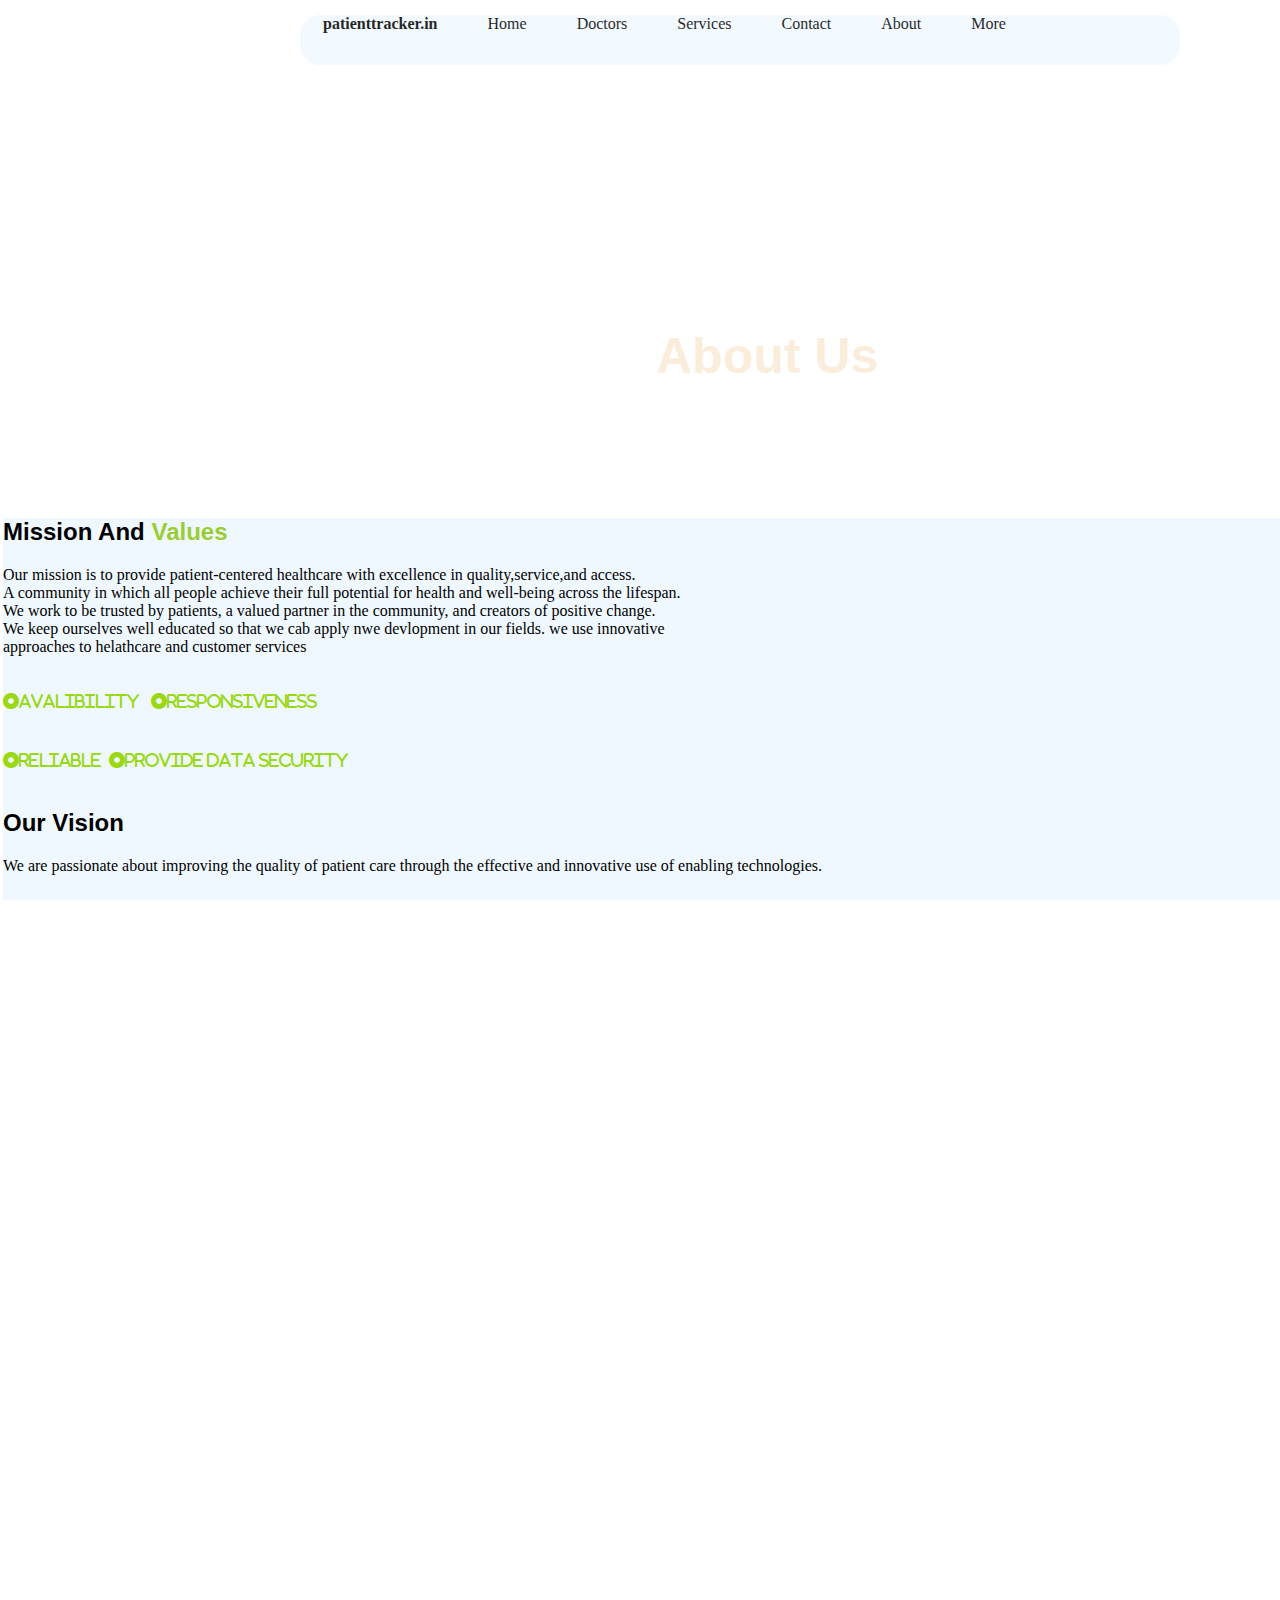
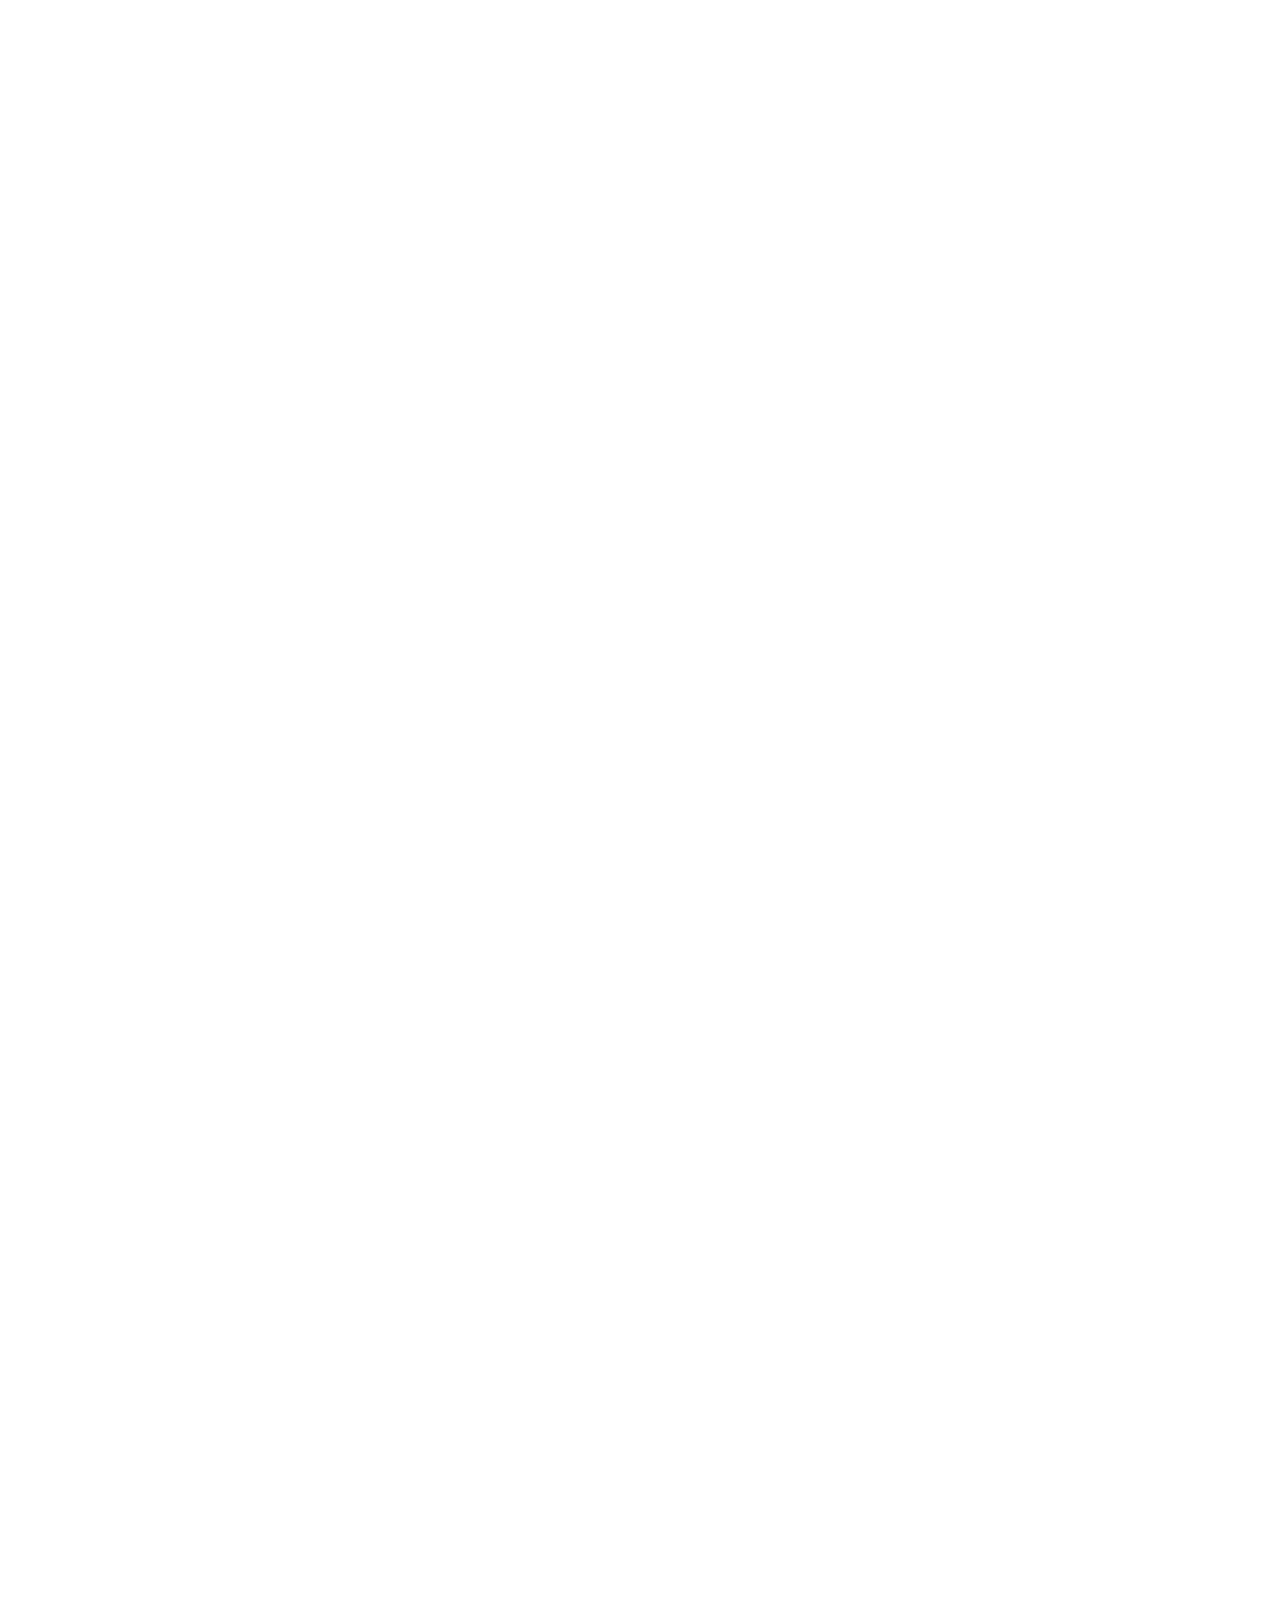
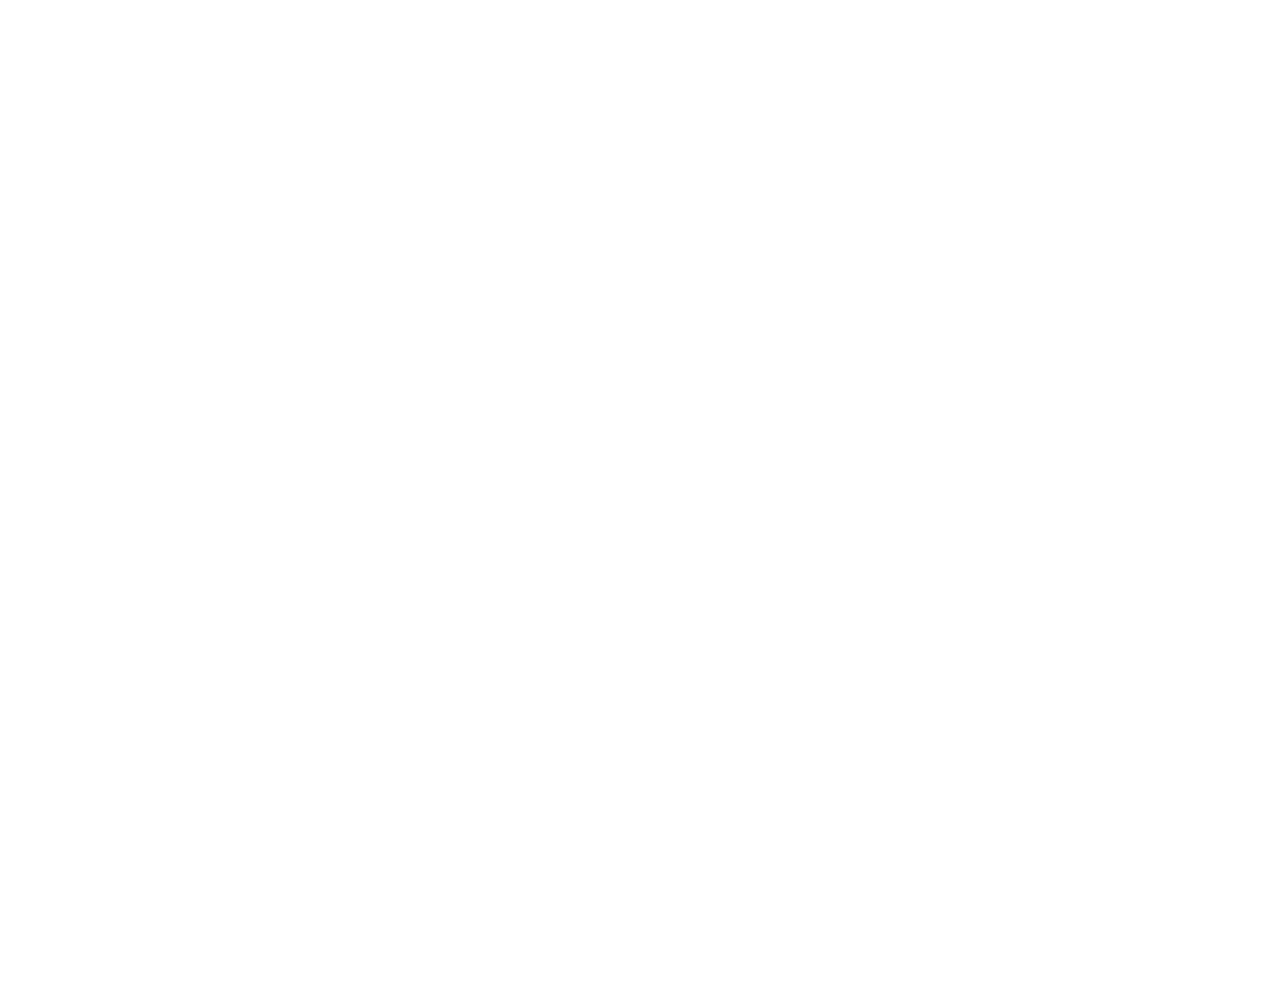
==== index.html @ d88b0c7f "changes" ====
<html>
    <head>
         <link rel="stylesheet" href="https://cdnjs.cloudflare.com/ajax/libs/font-awesome/6.5.1/css/all.min.css">
         <meta name="viewport" content="width=device-width, initial-scale=1.0">
        <title>
            doctor login
        </title>
        <body>
            <header id="head">
        <div id="navbar">
            <a class="link"><b>patienttracker.in</b></a>
           <a class="link">Home</a>
           <a class="link">Doctors</a>
           <a class="link">Services</a>
           <a class="link">Contact</a>
           <a class="link">About</a>
           <a class="link">More</a>
          </div>
        <h1 id="about">About Us</h1>
    </header>
    <section id="sec2">
        <div id="mission">
         <h2 id="sec2hed">Mission And <b style="color: yellowgreen;">Values</b></h2>
         <p class="dec1">Our mission is to provide patient-centered healthcare with excellence in quality,service,and access.<br> A community in which all people achieve their full potential for health and well-being across the lifespan.<br>We work to be trusted by patients, a valued partner in the community, and creators of positive change.
      <br>We keep ourselves well educated so that we cab apply nwe devlopment in our fields. we use innovative<br> approaches to helathcare and customer services</p>
      <h4 class="fa-solid fa-circle-dot" style="color: #99d813;">Avalibility &#160</h4>
      <h4 class="fa-solid fa-circle-dot" style="color: #99d813;">Responsiveness</h4><br>
      <h4 class="fa-solid fa-circle-dot" style="color: #99d813;">Reliable&#160</h4>
      <h4 class="fa-solid fa-circle-dot" style="color: #99d813;">Provide data security</h4>
      <h2 style="font-family: 'Lucida Sans', 'Lucida Sans Regular', 'Lucida Grande', 'Lucida Sans Unicode', Geneva, Verdana, sans-serif;">Our Vision</h2>
     <p class="dec1" >We are passionate about improving the quality of patient care through the effective and innovative use of enabling technologies.</p> 
    <br><button id="button1" onclick="learn()"> Learn more</button>
        </div></section>
        <section id="sec4">
                <h2 id="sec3hed"> Our Team<b style="color: blue;"> Members</b></h2>
                <p id="team1"> Our organisation have top notch leading members that play crucial role to run this organisation smoothly.<br>
                They all are well qualified and experienced lead. These team lead also contributed in many crucial project across the world. </p>
                <div class="team_dtl"><div class="teamph"><img src="https://media.istockphoto.com/id/1298800629/photo/portrait-of-confident-male-doctor-looking-at-camera.jpg?s=2048x2048&w=is&k=20&c=nSjOQrrbcf6w00lZk7Owo5WfHdMu_WEGuZUh119U4jA=" class="team_ph">
            <p class="Senior"> Senior Consultant </p>
            <p class="profession" style="text-align: center;">Dr. Amit Goel</p>
            <p class="profession">MBBS From AIIMS Delhi</p>
                </div> </div>
                <div class="team_dtl"><div class="teamph"><img src="https://cdn.corporatefinanceinstitute.com/assets/ceo-vs-cfo.jpeg" class="team_ph">
                    
                    <p class="Senior" style="position: relative; left: 150px;"> CEO </p>
                    <p class="profession"style="text-align: center;">Antonie Martin</p>
                    <p class="profession" style="text-align: center;">MBA from stanford</p>
                        </div> </div>
                        <div class="team_dtl"><div class="teamph"><img src="https://media.istockphoto.com/id/1401557224/photo/confident-businesswoman-in-modern-office.jpg?s=612x612&w=0&k=20&c=_r6SmNYFG-x-2OFIjQA8hGu7e7QHBL0m6bR8RgsmMYY=" class="team_ph">
                            <p class="Senior" style="position: relative; left: 120px;">Director </p>
                            <p class="profession" style="text-align: center;">Priscilla</p>
                            <p class="profession" style="text-align: center;">Harvard University</p>
                       </div> </div>
        </section>
<section id="specialities"> <h2 class="spec1">Our Healthcare <b class="spec2">Specialties</b></h2>
    <div class="box"><img src="https://www.shutterstock.com/image-vector/heart-icon-flat-style-isolated-260nw-1085820593.jpg" class="box1">
    <b class="box2">Cardiology</b></div>
    <div class="box"><img src="https://img.freepik.com/premium-vector/lung-human-icon-respiratory-system-healthy-lungs-anatomy-flat-medical-organ-icon_599062-3800.jpg?w=2000" class="box1">
    <b class="box2">Pulmonology</b></div>
    <div class="box"><img src="https://www.shutterstock.com/image-vector/education-brain-icon-260nw-1116185921.jpg" class="box1">
        <b class="box2">Neurology</b></div>
        <div class="box"><img src="https://cdn3.vectorstock.com/i/1000x1000/28/37/fever-high-temperature-icon-covid19-sign-vector-34642837.jpg" class="box1">
            <b class="box2" style="position: relative; left: 30px;">Fever</b></div>
            <div class="box"><img src="https://cdn.pixabay.com/photo/2017/09/28/22/59/cancer-icon-2797418_1280.png" class="box1">
                <b class="box2">Oncology</b></div>
                <div class="box"><img src="https://cdn0.iconfinder.com/data/icons/medical-health-care-blue-series-set-1/64/a-22-1024.png" class="box1">
                    <b class="box2" style="position: relative; left: 15px;">Infection</b></div>
                    <div class="box"><img src="https://cdn3.vectorstock.com/i/1000x1000/94/22/hematology-icon-vector-15299422.jpg" class="box1">
                        <b class="box2">Hematology</b></div>
                        <div class="box"><img src="https://www.clipartkey.com/mpngs/m/130-1303632_pediatric-clinic-icon.png" class="box1">
                            <b class="box2">paediatrician</b></div>
                            <button id="button2">View all specialities</button>
</section>
      <section id="stateart">
          <h3 class="spec1" style="color: black;">State <b class="spec2">- Of- The- Art </b>Technology</h3>
          <div id="box2"></div>
          <div id="box3"></div>
          <img src="https://s3-eu-west-1.amazonaws.com/intercare-web-public/wysiwyg-uploads%2F1580196666465-doctor.jpg" id="photo3">
       
          <div class="div2"><img src="https://png.pngtree.com/png-vector/20190507/ourmid/pngtree-vector-car-icon-png-image_1024782.jpg" class="photo4"><h3 class="fast">Fast and Realiable</h3><strong class="detail">Our website provide quick doctor search 
             and making our website reliable for the users and provide fast accessibility.
          </strong></div>
          <div class="div2"><img src="https://media.istockphoto.com/id/1363270862/vector/24-7-service-24-7-open-concept-with-arrow-icon-support-service-24-hours-a-day-and-7-days-a.jpg?s=612x612&w=0&k=20&c=yzSS66i7iXU1zdVUhsO6bdYKDXcUmGn6c05w-ok-Row=" class="photo4"><h3 class="fast">Healthcare Anywhere Any Time</h3><strong class="detail">Our website provide 24x7 service to
            the users se that they can get benifitted from it.
         </strong></div>
         <div class="div2"><img src="https://png.pngtree.com/png-vector/20190507/ourmid/pngtree-vector-car-icon-png-image_1024782.jpg" class="photo4"><h3 class="fast">Experienced professionals</h3><strong class="detail"> we are providing top class Doctors and staff for our patients.Our Doctors are highly qualified having<br>
             experience of more than 10 years. </strong></div>
             <div class="div2"><img src="https://png.pngtree.com/png-vector/20190507/ourmid/pngtree-vector-car-icon-png-image_1024782.jpg" class="photo4"><h3 class="fast">Easy appointments</h3><strong class="detail">Our website provide ease in scheduling appointment
              user can fix their apponted with their favourable<br> doctors.Rescheduling of appointment can also be done
             </strong></div>
      </section>
      <section id="appoinment">
        <img src="https://i.pinimg.com/736x/1f/09/6b/1f096ba8f982f747b3dbfeb616d9b923.jpg" id="photoapp"> 
        <h3 id="eff">Efficient And Better<br> Care For You.</h3>
        <p id="press">Press this button to get quick appointment from the doctor.</p>
        <div id="app1">
            <table style="position: relative; left: 30px; top: 20px; width: 300px;">
            <tr>
            <th colspan="2" style="text-align: left";><b style="font-family: 'Trebuchet MS', 'Lucida Sans Unicode', 'Lucida Grande', 'Lucida Sans', Arial, sans-serif;">Our timings</b></th></tr>
            <tr><td>Monday</td><td>10:00 AM-6:00 PM</td></tr>
            <tr><td>Tuesday</td><td>10:00 AM-6:00 PM</td></tr>
            <tr><td>Wednesday</td><td>10:00 AM-6:00 PM</td></tr>
            <tr><td>Thursday</td><td>10:00 AM-6:00 PM</td></tr>
            <tr><td>Friday</td><td>10:00 AM-6:00 PM</td></tr>
            <tr><td>Saturday</td><td>10:00 AM-6:00 PM</td></tr>
            <tr><td>Sunday</td><td>Closed</td></tr>
        </table></div>
       <a href="login.html" ><button id="buapp">Book Appointment</button></a>
    </section>
        <section id="streamline">
            <h3 style="color: beige; font-family: 'Lucida Sans', 'Lucida Sans Regular', 'Lucida Grande', 'Lucida Sans Unicode', Geneva, Verdana, sans-serif;position: relative; left: 500px; font-size: 30px;">Streamlined Healthcare 
                <b style="color: #99d813;">Approach</b></h3>
                <div class="block"><div class="num"><b style="font-size: 30px; font-weight: 800;">1</b></div>
                <b style="position: relative;top: 130px; left: 10px;">Choose Medical Specialist</b></div><img src="https://cdn3.vectorstock.com/i/1000x1000/09/82/check-icon-vector-10850982.jpg" class="photo5">
                <div class="block"><div class="num"><b style="font-size: 30px; font-weight: 800;">2</b></div>
                <b style="position: relative;top: 130px; left: 5px;">Choose Consultation Service</b></div><img src="https://cdn3.vectorstock.com/i/1000x1000/09/82/check-icon-vector-10850982.jpg" class="photo5">
                <div class="block"><div class="num"><b style="font-size: 30px; font-weight: 800;">3</b></div>
                <b style="position: relative;top: 130px; left: 20px;"> Make An Appointment</b></div><img src="https://cdn3.vectorstock.com/i/1000x1000/09/82/check-icon-vector-10850982.jpg" class="photo5">
                <div class="block"><div class="num"><b style="font-size: 30px; font-weight: 800;">4</b></div>
                <b style="position: relative;top: 130px; left: 46px;">Get Diagnosed</b></div><img src="https://cdn3.vectorstock.com/i/1000x1000/09/82/check-icon-vector-10850982.jpg" class="photo5">
            </section>
            <section id="Committed"><h3 id="comm_ed">
                Commitment To <b style="color: #99d813;">Patient</b> Care</h3>
            <b  id="aim_our">Our aim is to provide best healthcare to our patient with modern heathcare 
                technologies and give</b><br><b  id="fill-fill">
                 our best best to fullfill
            the commitment that we made with patient.</b>
            <div class="care"><img src="https://thumbs.dreamstime.com/b/female-doctor-14719057.jpg" class="photo6">
            <img src="https://www.cedp-edu.com/wp-content/uploads/2020/10/ott.jpg" class="photo6">
               <img src="http://www.medicalenglish.biz/wp-content/uploads/2016/01/doctor-writing.jpg" class="photo6">
            <img src="https://media.sciencephoto.com/image/f0240824/800wm/F0240824-Medical_Testing.jpg" class="photo6"></div>
            <div class="testimonial"><button id="clk1" onclick="testimonial()">Click me>></button><div id="description"><p id="desc5"><b style="overflow: hidden; position: relative; top: 50px;">I can't say enough about my experience with this application and this staff. Over the years,
                I have gone for laser treatment for cancer cell of stage 1 and have had wonderful result every time with the doctor consulted by this application.
                Consulted Doctors has always been great about explaining proceduresvand has helped manage my exception in terms of results.
                Doctors are meticulous in his work and it shows.I love that Doctors are up to date on latest techniques and technology and is often involved in 
                innovations with the field.
                <p id="desc6"></p>
            </b></p> <img src="https://tse4.mm.bing.net/th?id=OIP.6Vpph9qjtAB358MbxzhpzgHaB-&pid=Api&P=0&h=180" class="photo7"></div><h3 id="pat_test">Patient <b style="color: #99d813;">Testimonial</b></h3>
            <img src="https://magikbox.us/wp-content/uploads/2021/05/US-size-Passport-Man.png" class="photo8"> <b id="samuel2">Samuel<br><b id="Art">Artist</b></b>
        </div><div id="last1">
        <b id="sub2"> Subscribe Newsletter</b>
        <br><br><input type="email" placeholder="Enter your email" id="email"><button id="button5">Subscribe</button></div>
         </section>
         <footer id="last">
              <br><br><h3 id="copy">Copyrights@2023<br>Patienttracker.Pvt.Ltd</h2>
         </footer>
         </body>
        <link rel="stylesheet" href= "doctorlogin.css">
        <script src="doctorlogin.js"></script> 
    </head>
</html>
---- doctorlogin.css ----
html,body{
  width: 100%;
  height: 100%;
  margin: 0px;
  padding: 0px;
  overflow-x: hidden;
}
#head{
    display: static;
    background-image: url("https://png.pngtree.com/background/20231016/original/pngtree-d-composite-image-of-doctor-s-torso-with-stethoscope-in-hand-picture-image_5577359.jpg");
    height: 500px;
    width: 1640px;
    opacity: 0.85;
    margin-bottom: 10px;  
}

/* @media(max-width:460px){
  
  button#button1{
    position: relative;
    top: -20px;
  }
  div#mission{
    width: 1000px;
  }
  header#head{
    width:1900;
  }
  section#stateart{
    position:relative;
    bottom:870;
    width:1900;
  }
  section#appoinment{
    position: relative;
    bottom: 868px;
    width:1900
  }
  div#photo1{
    width:900;
    position:relative;
    left:1000;
    bottom:900px;
    height:880;
  }
  section#streamline{
    position:relative;
    bottom:896;
    width:1900px;
  }
 
  section#Committed{
    position:relative;
    bottom:920;
    width:1900;
  }
  footer#last{
    width:1900;
    height:120px;
  }
  input#email{
    position:relative;
    left:700;
    top:200px;
  }
  button#button1{
    position:relative;
    top:200px;
    left:700px;
  }
 b#sub2{
   position:relative;
   left:100px
 }
} */
#logo{
    height: 40px;
    position: fixed;
    left: 50px;
    border-radius: 30px;
    color: whitesmoke;
}
.link{
    margin-left: 23px;
    padding-right: 23px;
    color: black;
    height: 50px;
    border-radius: 90px;
}
#about{
    color:antiquewhite;
    margin-top: 16%;
    margin-left: 40%;
    font-family: 'Gill Sans', 'Gill Sans MT', Calibri, 'Trebuchet MS', sans-serif;
    font-size: 50px;
}
#navbar{
    background-color:aliceblue;
    border-radius: 20px;
    height:50px ;
    margin-left: 300px;
    margin-right:460px;
    margin-top: 15px;
}
#sec2hed{
    font-family: 'Lucida Sans', 'Lucida Sans Regular', 'Lucida Grande', 'Lucida Sans Unicode', Geneva, Verdana, sans-serif;
}
#button1{
    width: 10vw;
    height: 40px;
    margin-left: 10px;
    padding: 5px 20px 5px 20px;
    border-radius: 40px;
    background-color: white;
    border: 2px solid orange;
    color: brown;
    font-family: 'Segoe UI', Tahoma, Geneva, Verdana, sans-serif;
    font-weight: 500;
    cursor: pointer;
    z-index: 1;
    }
@keyframes b1{
    from{ background-color: white;}to {background-color: orange;};
    from{color: blue;}to{color: red;};
}
#mission{
    width: 1640px;
    background-color: aliceblue;
    position: relative;
    bottom: 17px;

}
#sec2{
    margin-top: 0px;
    margin-left: 3px;
   
}
.dec1{
    font-family: Cambria, Cochin, Georgia, Times, 'Times New Roman', serif;
    font-style: normal;
    font-stretch: semi-condensed;
    font-weight: 400;
}
#button1:hover{
    animation: b1 1s 1ms infinite linear ;
}
#hospital{
   height: 200px;
   position: relative;
   left: 30px;
   top: 20px;
   border-radius: 10px;
}
#photo1{
    background-color: aliceblue;
    width: 750px;
    height: 450px;
    position: relative;
    left: 750px;
    bottom: 470px;
}
#room{
    position: relative;
    left: 70px;
    height:200px;
    top: 200px;
    border-radius: 10px;
    width: 330px;
}
#onlinedoc{
    height: 40px;
    width: 100px;
    background-color: blue;
    color: whitesmoke;
    position: relative;
    left: 400px;
    bottom: 120px;
    padding: 25px 20px 25px 20px;
    border-radius: 10px;
}
#experience{
    height: 47px;
    width: 100px;
    background-color:a2d2ff;
    color: whitesmoke;
    position: relative;
    left: 270px;
    bottom: 10px;
    padding: 20px 20px 25px 20px;
    border-radius: 10px;
}
#specialities{
  background-color: 240046;
  position: relative;
    bottom: 37px;
    width:1640px;
    height:550px;
}
.spec1{
    color: faf9f9;
    position: relative;
    left: 570px;
    font-family: 'Lucida Sans', 'Lucida Sans Regular', 'Lucida Grande', 'Lucida Sans Unicode', Geneva, Verdana, sans-serif;
    font-size: 30px;
}
.spec2{
    color: ffe66d;
    font-size: 30px;
}
.box{
    height: 150px;
    width: 200px;
   background-color:aliceblue;
   margin-left: 140px;
   border-radius: 10%;
   display: inline-block;
   margin-top: 35px;
}
.box:hover{
transform: translateY(-5px);
background-color:#e5706c;
transition-property: initial;
transition-timing-function: ease-in-out;
transition-delay: 0.1s;
transition-duration: .05s;
transform-origin: right;
}
.box1{
    height: 120px;
    border-radius: 50%;
    position: relative;
    left: 40px;
    width: 130px;
}
.box2{
    font-family: system-ui, -apple-system, BlinkMacSystemFont, 'Segoe UI', Roboto, Oxygen, Ubuntu, Cantarell, 'Open Sans', 'Helvetica Neue', sans-serif;
    margin-left: 45px;
    font-size: 20px;
}
#button2{
    width: 180px;
    height: 42px;
    margin-left: 40%;
    padding: 5px 20px 5px 20px;
    border-radius: 40px;
    background-color: white;
    border: 2px solid orange;
    color: brown;
    font-family: 'Segoe UI', Tahoma, Geneva, Verdana, sans-serif;
    font-weight: 500;
    cursor: pointer;
    margin-top: 30px;
}
#button2:hover{
    animation: b1 1s 1ms infinite linear ;
}
#stateart{
    background-color: f5ebe0;
    position:relative;
    bottom:73px;
    width:1640;
    height: 500px;
}
#photo3{
    height: 350px;
    width: 300px;
    position: relative;
    bottom: 75%;
    left: 170px;
    border-radius: 20px;
    }
#box2{
    height: 300px;
    width: 130px;
    background-color: cfbaf0;
    position: relative;
    left: 120px ;
    border-radius: 30px;
}
#box3{
    width: 120px;
    height: 100px;
    background-color: 8338ec;
    border-radius: 20px;
    position: relative;
    left: 384px;
    top: 2px;
  } 
  .photo4{
    height: 40px;
    border-radius: 10px;
    position: relative;
    top: 18px;
    left: 4px;
    }
  .div2{
    height: 76px;
    width: 790px;
    position: relative;
    bottom:150%;
    background-color: aliceblue;
     left: 40%;
     border-radius: 20px;
     margin-top: 20px;
  }
  .fast{
    position: relative;
    bottom: 54px;
    left: 70px;
    font-family: 'Segoe UI', Tahoma, Geneva, Verdana, sans-serif;
  }
  .detail{
    position: relative;
    bottom: 70px;
    left: 66px;
  }
  #appoinment{
    background-color: 4361ee;
    height: 500px;
 position: relative;
  bottom: 73px;
  width: 1640px;
  }
  #photoapp{
    height: 500px;
 width: 1640px;
 color: blue;
 opacity: 0.6;
  }
  #app1{
    height: 300px;
    width: 300px;
    position: relative;
    bottom: 115%;
    left: 150px;
    background-color: whitesmoke;
    border-radius: 20px;
    opacity: 0.8;
  }
  #eff{
    position: relative;
    bottom: 88%;
    left: 750px;
    font-family: sans-serif;
    font-weight: 800;
    font-size: 25px;
    color:ffffff ;
  }
  #buapp{
    width: 200px;
    height: 42px;
    margin-left: 50%;
    padding: 5px 20px 5px 20px;
    border-radius: 40px;
    background-color: white;
    border: 2px solid orange;
    color: brown;
    font-family: 'Segoe UI', Tahoma, Geneva, Verdana, sans-serif;
    font-weight: 500;
    cursor: pointer;
    margin-top: 10px;
   position: relative;
   bottom: 145%;
  }
  #buapp:hover{
    animation: b1 1s 1ms infinite linear ;
  }
  #press{
    position: relative;
    bottom: 445px;
    left: 750px;
    color: 4a4e69;
  }
  @keyframes look{
    from{background-color: bde0fe;} to {background-color: ca6702;}
    0%{transform: scaleX(1.2);}
    50%{transform: skewX(30deg);}
    100%{transform: rotateY(-90deg);}
  }
  #app1:hover{
    animation: look 4s ease-in-out 1ms infinite normal;
  }
  #streamline{
      background-color:#253641 ;
      position:relative;
      bottom: 104px;
      width:1640px;
      height: 400px;
  }
  #samuel2{
    text-align: center;
    position: relative;
    bottom: 30px;
    color: azure;
    left: 610px;
    font-size: 20px;
  }
  #pat_test{
    color: azure; 
    font-size: 35px;
   position: relative;
   bottom: 350px;
   left: 600px;
  }
  #Art{
    font-family: 'Segoe UI', Tahoma, Geneva, Verdana, sans-serif;
    font-size: 15px;
    position: relative;
    left: 120px;
  }
  .block{
    height: 200px;
    width: 200px;
    border-radius: 0px 40px 0px 40px;
    background-color: whitesmoke;
    margin-left: 100px;
    display: inline-block;
    padding: 5px;
  }
  .photo5{
    height: 60px;
    position: relative;
    right: 140px;
    top: 60px;
    border-radius: 20px;
    opacity: 0.5;
  }
  .block:hover{
    animation: new 1s ease-in-out 1ms infinite none;
  }
  @keyframes new{
      0%{transform: rotateY(8deg);background-color:fcbf49; opacity: 0.3;}
      25%{transform:rotateY(16deg);background-color:fcbf49;opacity:0.5}
      50%{transform: rotateY(24deg);background-color:fcbf49; opacity: 0.7;}
      75%{transform:rotateY(32deg);background-color:fcbf49;opacity:0.8;}
      100%{transform:rotateY(40deg);background-color:fcbf49;opacity:1;}
  }
  .num{
   background-color:  blue;
    height: 40px;
    position: absolute;
    z-index: 1;
    top: 100px;
    border-radius: 0px 40px 40px 0px;
    width: 30px;
    top: 107px;
  }
  #committed{
    position:relative;
    bottom: 134px;;
    width:1640;
    background-color:f1faee;
     }
  .photo6{
    margin-top: 10px;
    height: 300px;
    width: 250px;
    margin-left: 96px;
    border-radius: 15px;
    position: relative;
    top: 50px;
  }
  .testimonial{
    background-color: 03045e;
    height: 580px;
    position: relative;
    top: 90px;
  }
  #aim_our{
    position: relative;
    left: 350px; 
    font-size: 18px;
  }
  #fill-fill{
    position: relative;
    left: 460px;
    font-size: 18px;
  }
  #description{
    top: 100px;
    height: 300px;
    position: relative;
    left: 250px;
    width: 900px;
    background-color: beige;
    padding: 0px 50px 0px 50px;
    border-radius: 20px;
  }
  #desc6{
    position: relative; 
    top: 50px;
    font-weight: bold;
  }
  .photo7{
    height: 40px;
    position: relative;
    top: 130px;
    left: 260px;
    color: bisque;
  }
  .photo8{
    border-radius: 50px;
    height: 100px;
    width: 100px;
    position: relative;
   left: 700px;
   bottom: 50px;
  }
  #clk1{
    position: relative;
    top: 280px;
    left: 1300px;
    height: 50px;
    border-radius: 40%;
    animation: b1 1s 1ms infinite linear ;
    font-weight: bolder;
    border: 10px;
    border-color: black;
  }
  #sub2{
    position: relative;
    left: 650px;
    color: #99d813;
    font-size: 20px;
    top: 90px; 
  }
 #email{
  position: relative;
  left: 500px;
  width: 400px;
  height: 30px;
  border-radius: 20px;
  border: 2ps solid;
  top: 100px;
 }
 #button5{
  position: relative;
  top: 100px;
  left: 520px;
  width: 150px;
  height: 30px;
  border-radius: 20px;
  background-color: chartreuse;
 }
 #last1{
  background-color: cornflowerblue;
 }
  #last{
    background-color: #253641;
    width:1640;
    height:90px;
  }
  #copy{
    position: relative;
    left: 650px;
    color: azure;
    bottom: 15px;
  }
  #comm_ed{
    color: black;
    font-size: 30px;
    font-family: 'Lucida Sans', 'Lucida Sans Regular', 'Lucida Grande', 'Lucida Sans Unicode', Geneva, Verdana, sans-serif;
    position: relative;
    top: 20px;
    left: 500px;
  }
  /* #sec4{
    height: 500px;
    position: relative;
    bottom: 508px; 
    overflow: hidden;
  } */
  #sec3hed{
    font-family: 'Lucida Sans', 'Lucida Sans Regular', 'Lucida Grande', 'Lucida Sans Unicode', Geneva, Verdana, sans-serif;
    text-align: center;
    font-size: 30px;
  }
  #team1{
    font-family: Cambria, Cochin, Georgia, Times, 'Times New Roman', serif;
    font-style: normal;
    font-stretch: semi-condensed;
    font-weight: 400;
   text-align: center;
  }
  .team_dtl{
    margin-top: 20px;
    height: 400px;
   margin-left: 150px;
    width: 350px;
    display: inline-block;
    
  }
  .team_ph{
    height: 200px;
    width: 200px;
    position: relative;
    top: 50px;
    margin-left: 90px;
    border-radius: 10px 0px 10px 0px;
  }
.teamph{
  height: 210px;
  width: 250px;
  background-color: blue;
  opacity: 8;
  border-radius: 10px;
}
.senior{
  font-family: 'Franklin Gothic Medium', 'Arial Narrow', Arial, sans-serif;
  font-size: 25px;
  font-weight: 800;
  position: relative;
  top: 25px;
  left: 25px;
}
.profession{
  font-family: 'Courier New', Courier, monospace;
  font-size: 18px;
  font-weight: 600;
  margin-left: 15px;
}
@media(max-width:460px) {
  #specialities{
    width:1100px;
    height:1550px;
    position:relative;
    top:-30px;
  }
  #head{
    background-image: url("https://png.pngtree.com/background/20231016/original/pngtree-d-composite-image-of-doctor-s-torso-with-stethoscope-in-hand-picture-image_5577359.jpg");
    height: 300px;
    width: 360px;
    opacity: 0.85;
    margin-bottom: 10px;  
}
.team_dtl{
  margin-top: 20px;
  height: 400px;
 margin-left: 50px;
  width: 350px;
  display: inline-block;
}
.team_ph{
  height: 200px;
  width: 200px;
  position: relative;
  top: 50px;
  margin-left: 60px;
  border-radius: 10px 0px 10px 0px;
}
#navbar{
  background-color:aliceblue;
  border-radius: 20px;
  height:60px ;
  margin-left: 5px;
  margin-right:5px;
  margin-top: 15px;
}
#aim_our{
  position: relative;
  left: 350px;
  font-size: 18px;
}
#fill-fill{
  position: relative;
  left: 460px;
  font-size: 18px;
}
#about{
  color:antiquewhite;
  margin-top: 16%;
  margin-left: 30%;
  font-family: 'Gill Sans', 'Gill Sans MT', Calibri, 'Trebuchet MS', sans-serif;
  font-size: 30px;
}
.dec1{
  font-family: Cambria, Cochin, Georgia, Times, 'Times New Roman', serif;
  font-style: normal;
  font-stretch: semi-condensed;
  font-weight: 400;
  font-size: 7px;
}
#button1{
  width: 120px;
  height: 40px;
  margin-left: 10px;
  padding: 2px 5px 2px 5px;
  border-radius: 40px;
  background-color: white;
  border: 2px solid orange;
  color: brown;
  font-family: 'Segoe UI', Tahoma, Geneva, Verdana, sans-serif;
  font-weight: 500;
  cursor: pointer;
  z-index: 1;
  }
  .box{
   display: flex;
    height: 150px;
    width: 200px;
   background-color:aliceblue;
   margin-left: 80px;
   border-radius: 10%;
   margin-top:35px;
}
.box2{
  font-family: system-ui, -apple-system, BlinkMacSystemFont, 'Segoe UI', Roboto, Oxygen, Ubuntu, Cantarell, 'Open Sans', 'Helvetica Neue', sans-serif;
  margin-left: 10px;
  font-size: 10px;
  position: relative;
  top: 130px;
  right: 60px;
}
.spec1{
  color: faf9f9;
  position: relative;
  left: 60px;
  font-family: 'Lucida Sans', 'Lucida Sans Regular', 'Lucida Grande', 'Lucida Sans Unicode', Geneva, Verdana, sans-serif;
  font-size: 20px;
}
.spec2{
  color: ffe66d;
  font-size: 20px;
}
#box2{
  height: 150px;
  width: 50px;
  background-color: cfbaf0;
  position: relative;
  left: 5px ;
  border-radius: 30px;
}
#photo3{
  height: 130px;
  width: 120px;
  position: relative;
  bottom: 68%;
  left: 15px;
  border-radius: 20px;
  }
  #box3{
    width: 40px;
    height: 30px;
    background-color: 8338ec;
    border-radius: 20px;
    position: relative;
    left: 100px;
    top: -30px;
  } 
  .div2{
    height: 20px;
    width: 220px;
    position: relative;
    bottom:120%;
    background-color: aliceblue;
     left: 137px;
     border-radius: 20px;
     margin-top: 10px;
  }
  .photo4{
    height: 20px;
    border-radius: 10px;
    position: relative;
   top:-0.5px;
    left: 1px;
    }
    .fast{
      position: relative;
      top: -25px;
      left: 27px;
      font-family: 'Segoe UI', Tahoma, Geneva, Verdana, sans-serif;
      font-size: 5.5px;
    }
    .detail{
      position: relative;
      bottom: 30px;
      left: 25px;
      font-size: 3.5px;
    }
    #stateart{
      background-color: f5ebe0;
      position:relative;
      bottom:75px;
      width:1640;
      height: 250px;
  }
  #photoapp{
    height: 400px;
 width: 440px;
 color: blue;
 opacity: 0.6;
  }
  #app1{
    height: 200px;
    width: 230px;
    position: relative;
    bottom: 120%;
    left: 10px;
    background-color: whitesmoke;
    border-radius: 20px;
    opacity: 0.8;
  }
 td{
    font-size: 8px;
  }
  #buapp{
    width: 150px;
    height: 42px;
    margin-left: 3%;
    padding: 5px 20px 5px 20px;
    border-radius: 40px;
    background-color: white;
    border: 2px solid orange;
    color: brown;
    font-family: 'Segoe UI', Tahoma, Geneva, Verdana, sans-serif;
    font-weight: 500;
    cursor: pointer;
    margin-top: 10px;
   position: relative;
   bottom: 115%;
  }
  #appoinment{
    background-color: 4361ee;
    height: 400px;
 position: relative;
  bottom: 75px;
  width: 1640px;
  }
  .block{
    height: 120px;
    width: 150px;
    border-radius: 0px 40px 0px 40px;
    background-color: whitesmoke;
    margin-left: 5px;
    display: inline-flex;
    padding: 5px;
  }
  .photo5{
    height: 30px;
    position: relative;
    right: 90px;
   top: 25px;
    border-radius: 20px;
    opacity: 0.5;
  }
  .num{
    background-color:  blue;
     height: 30px;
     position: absolute;
     z-index: 1;
     border-radius: 0px 40px 40px 0px;
     width: 30px;
     top: 107px;
   }
   #committed{
    position:relative;
    bottom: 138px;;
    width:400;
    height: 450;
    background-color:f1faee;
     }
     .photo6{
      margin-top: 10px;
      height: 150px;
      width: 120px;
      margin-left: 30px;
      border-radius: 15px;
      position: relative;
      top: 2px;
    }
    #comm_ed{
      color: black;
      font-size: 20px;
      font-family: 'Lucida Sans', 'Lucida Sans Regular', 'Lucida Grande', 'Lucida Sans Unicode', Geneva, Verdana, sans-serif;
      position: relative;
      top:20px;
      left:50px; 
    }
    #aim_our{
      position: relative;
      left: 5px;
      font-size: 7px;
    }
    #fill-fill{
      position: relative;
      left: 60px;
      font-size: 7px;
    }
    .testimonial{
      background-color: 03045e;
      height: 580px;
      position: relative;
      top: 62px;
    }
    #pat_test{
      color: azure; 
      font-size: 25px;
     position: relative;
     bottom: 350px;
     left: 70px;
    }
    #description{
      top: 50px;
      height: 300px;
      position: relative;
      left: 50px;
      width: 200px;
      background-color: beige;
      padding: 0px 20px 0px 20px;
      border-radius: 20px;
    }
    #desc5{
      font-size: 10px;
    }
    .photo7{
      height: 20px;
      position: relative;
      top: 40px;
      left: 55px;
      color: bisque;
    }
    .photo8{
      border-radius: 50px;
      height: 60px;
      width: 60px;
      position: relative;
     left: 130px;
     bottom: 60px;
    }
    #samuel2{
      text-align: center;
      position: relative;
      bottom: 40px;
      color: azure;
      left: 65px;
      font-size: 15px;
    }
    #Art{
      font-family: 'Segoe UI', Tahoma, Geneva, Verdana, sans-serif;
      font-size: 12px;
      position: relative;
      left: 75px;
    }
    #clk1{
      position: relative;
      top: 490px;
      left: 120px;
      height: 50px;
      border-radius: 40%;
      animation: b1 1s 1ms infinite linear ;
      font-weight: bolder;
      border: 10px;
      border-color: black;
    }
    #desc6{
      position: relative; 
      top: 50px;
      font-size: 10px;
    }
    #sub2{
      position: relative;
      left: 70px;
      color: #99d813;
      font-size: 20px;
      top: 70px; 
    }
    #email{
      position: relative;
      left: 10px;
      width: 200px;
      height: 25px;
      border-radius: 20px;
      border: 2ps solid;
      top: 60px;
     }
     #button5{
      position: relative;
      top: 60px;
      left: 20px;
      width: 110px;
      height: 30px;
      border-radius: 20px;
      background-color: chartreuse;
     }
     #last{
      background-color: #253641;
      position: relative;
      top: 530px;
      width:380;
      height:70px;
    }
    #copy{
      position: relative;
      left: 80px;
      color: azure;
      font-size: 15px;
      bottom: 30px;
    }
}
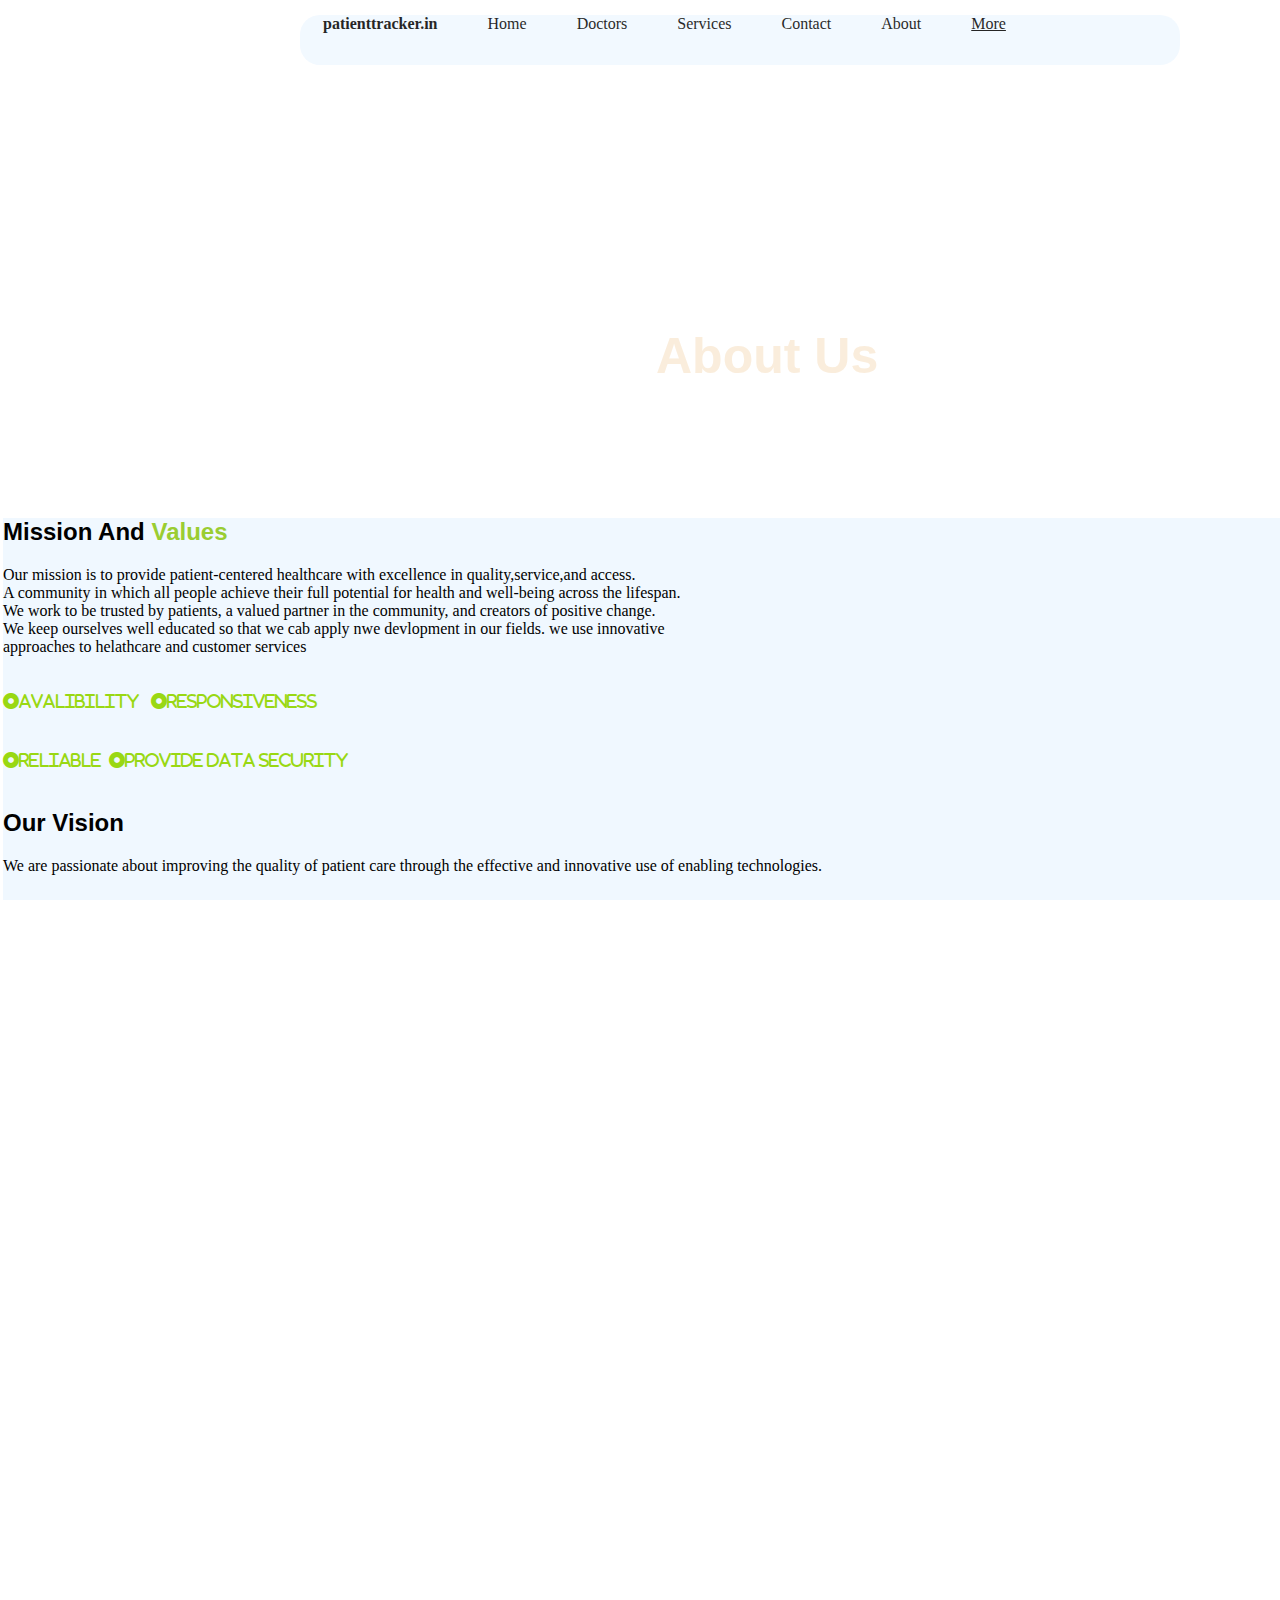
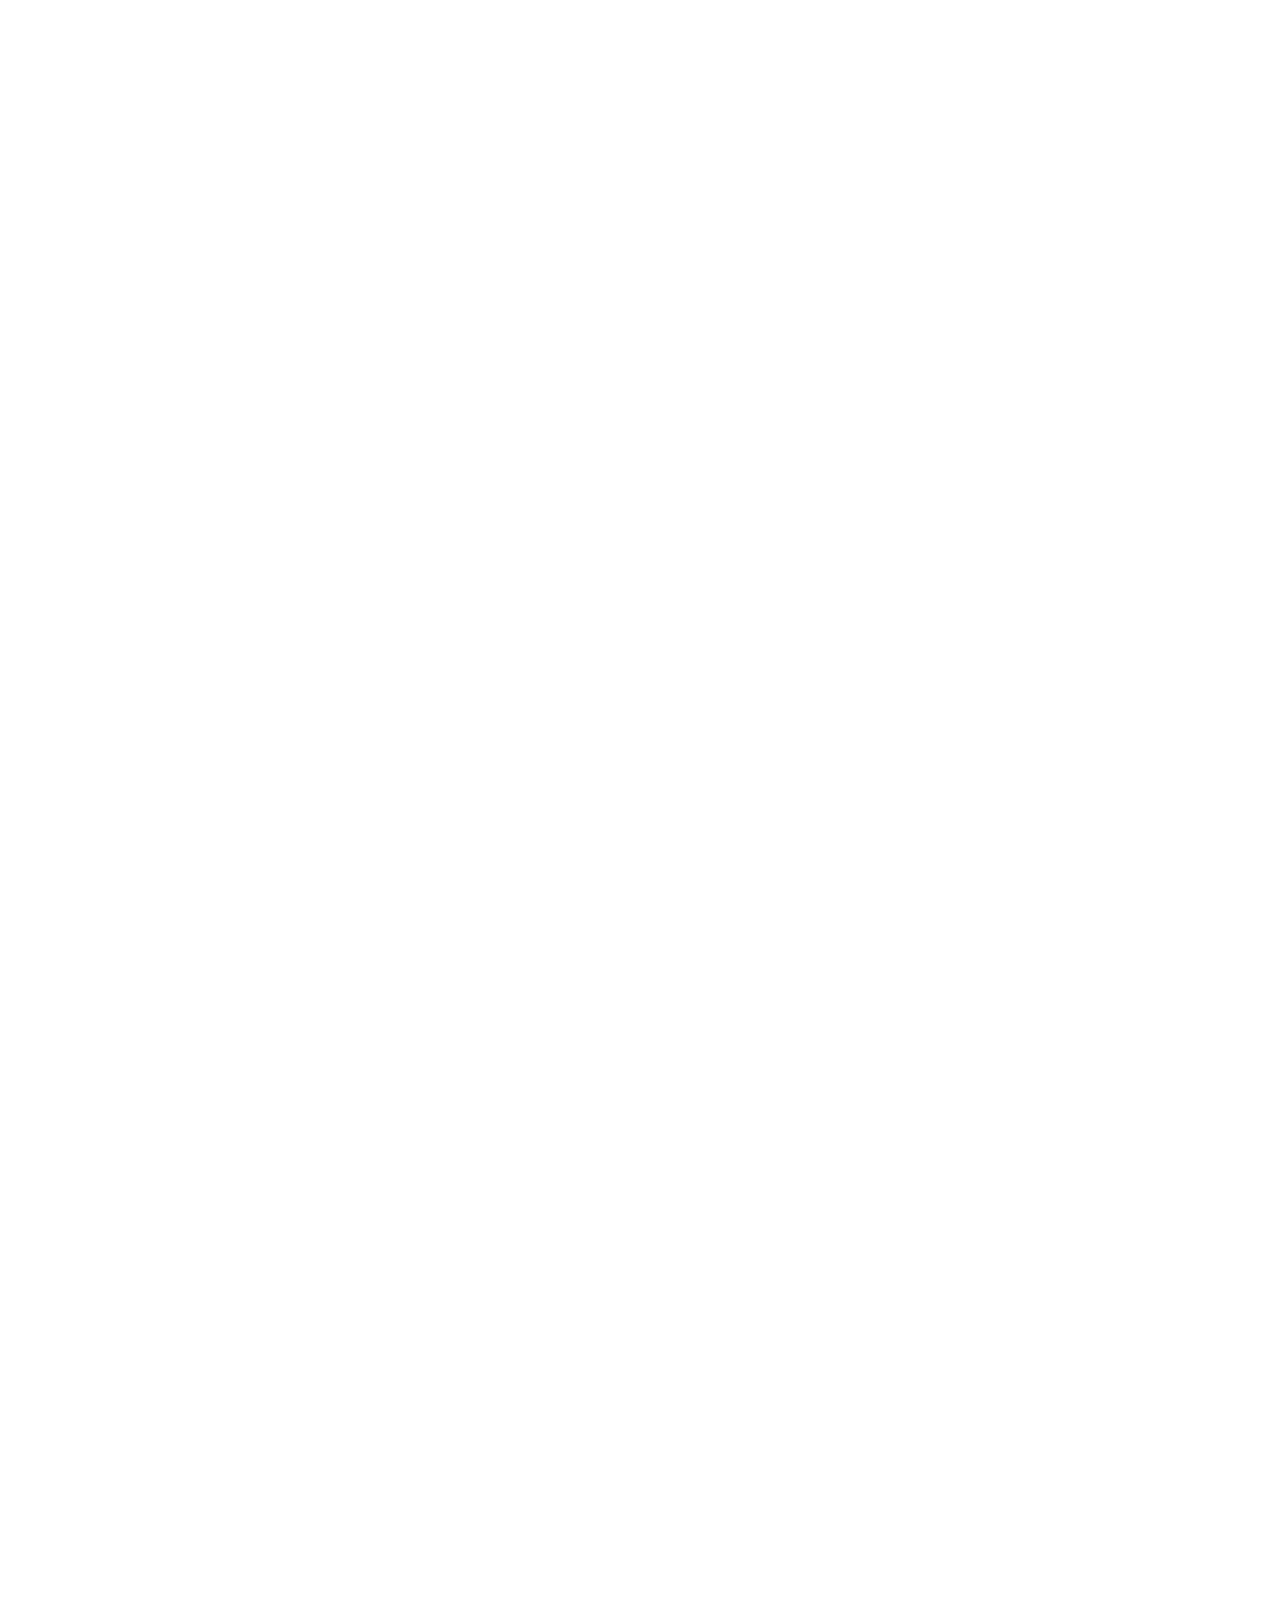
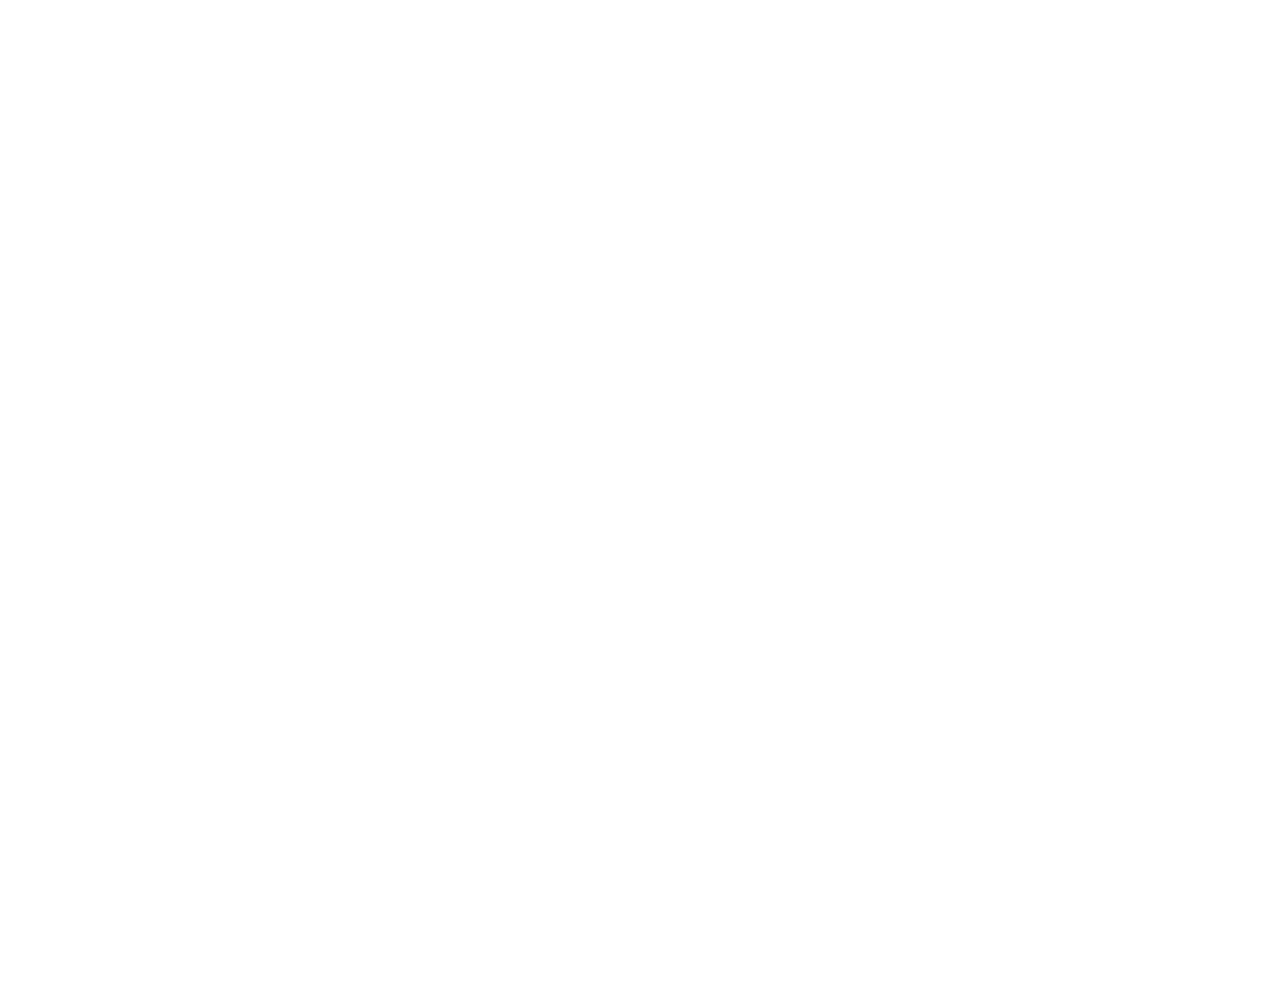
==== commit 99ba4522: "c" ====
--- a/index.html
+++ b/index.html
@@ -14,7 +14,7 @@
            <a class="link">Services</a>
            <a class="link">Contact</a>
            <a class="link">About</a>
-           <a class="link">More</a>
+           <a class="link" href="ptrackermain.html">More</a>
           </div>
         <h1 id="about">About Us</h1>
     </header>
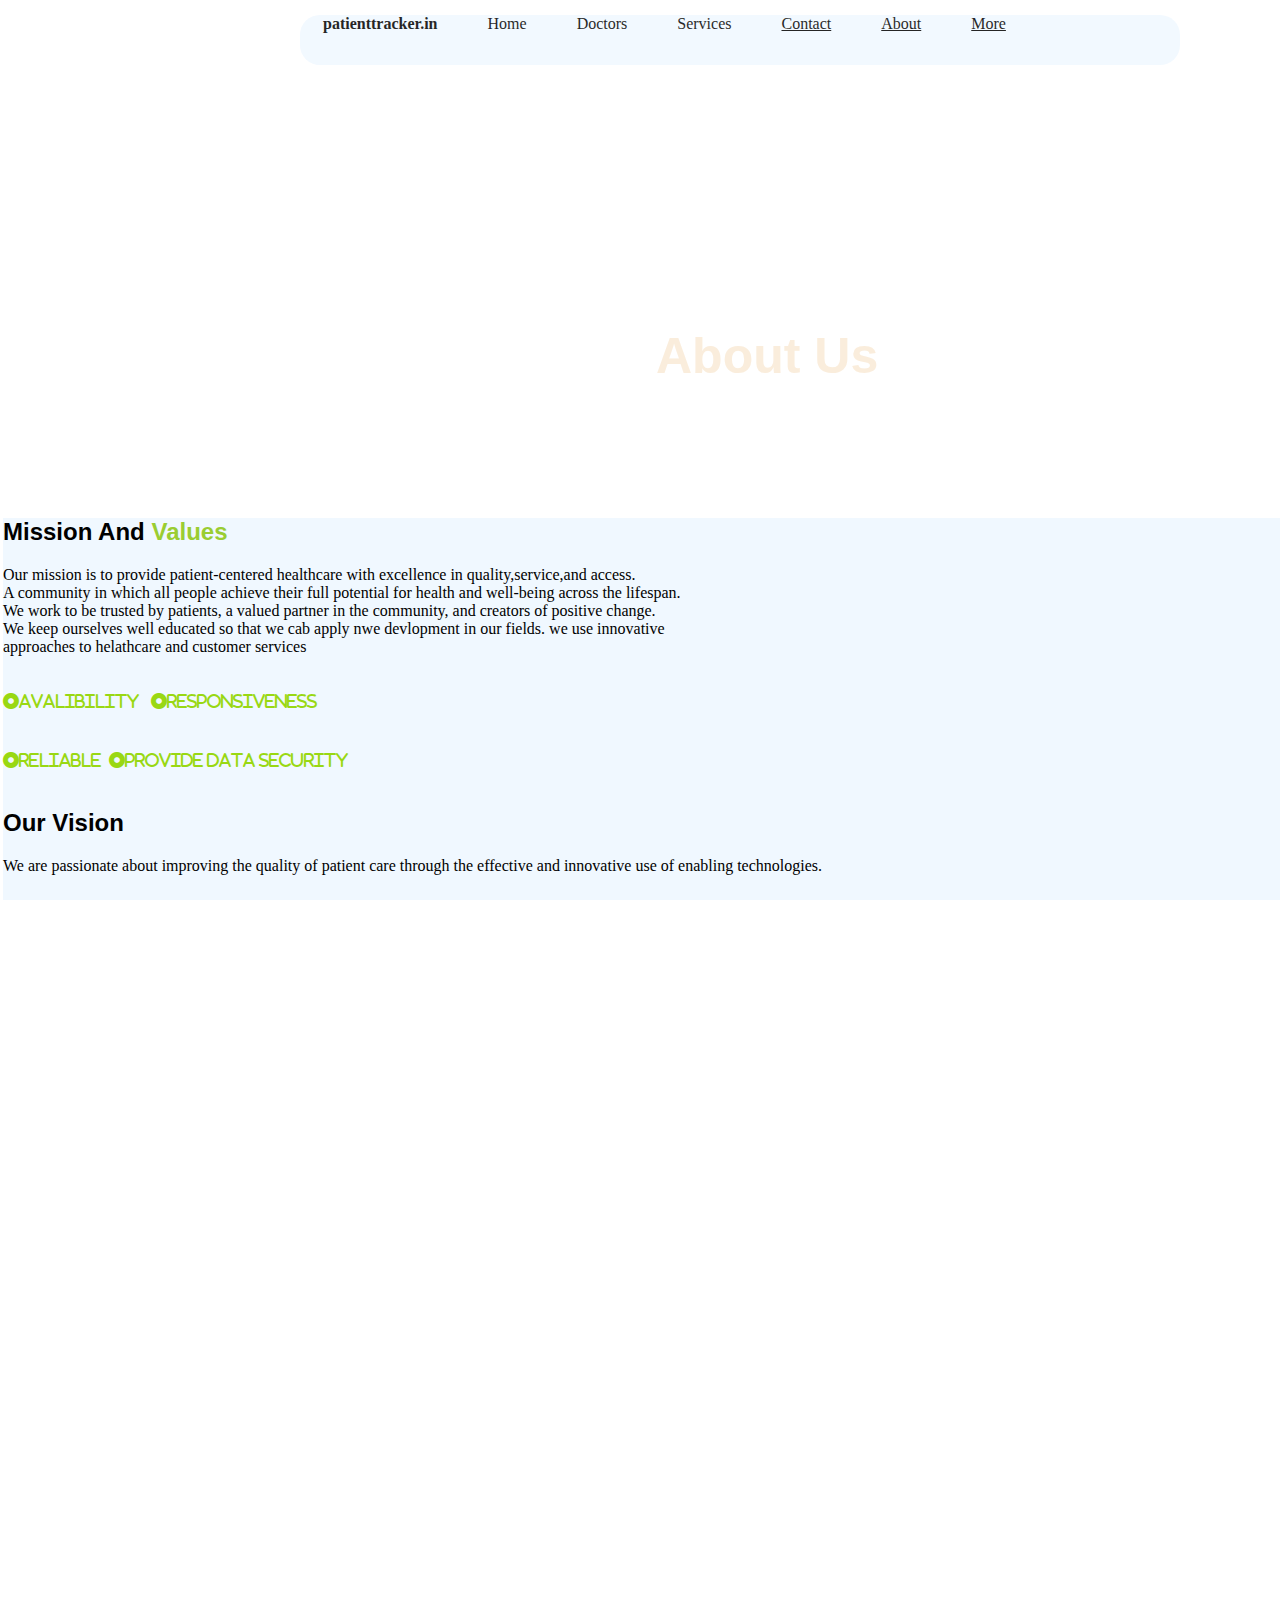
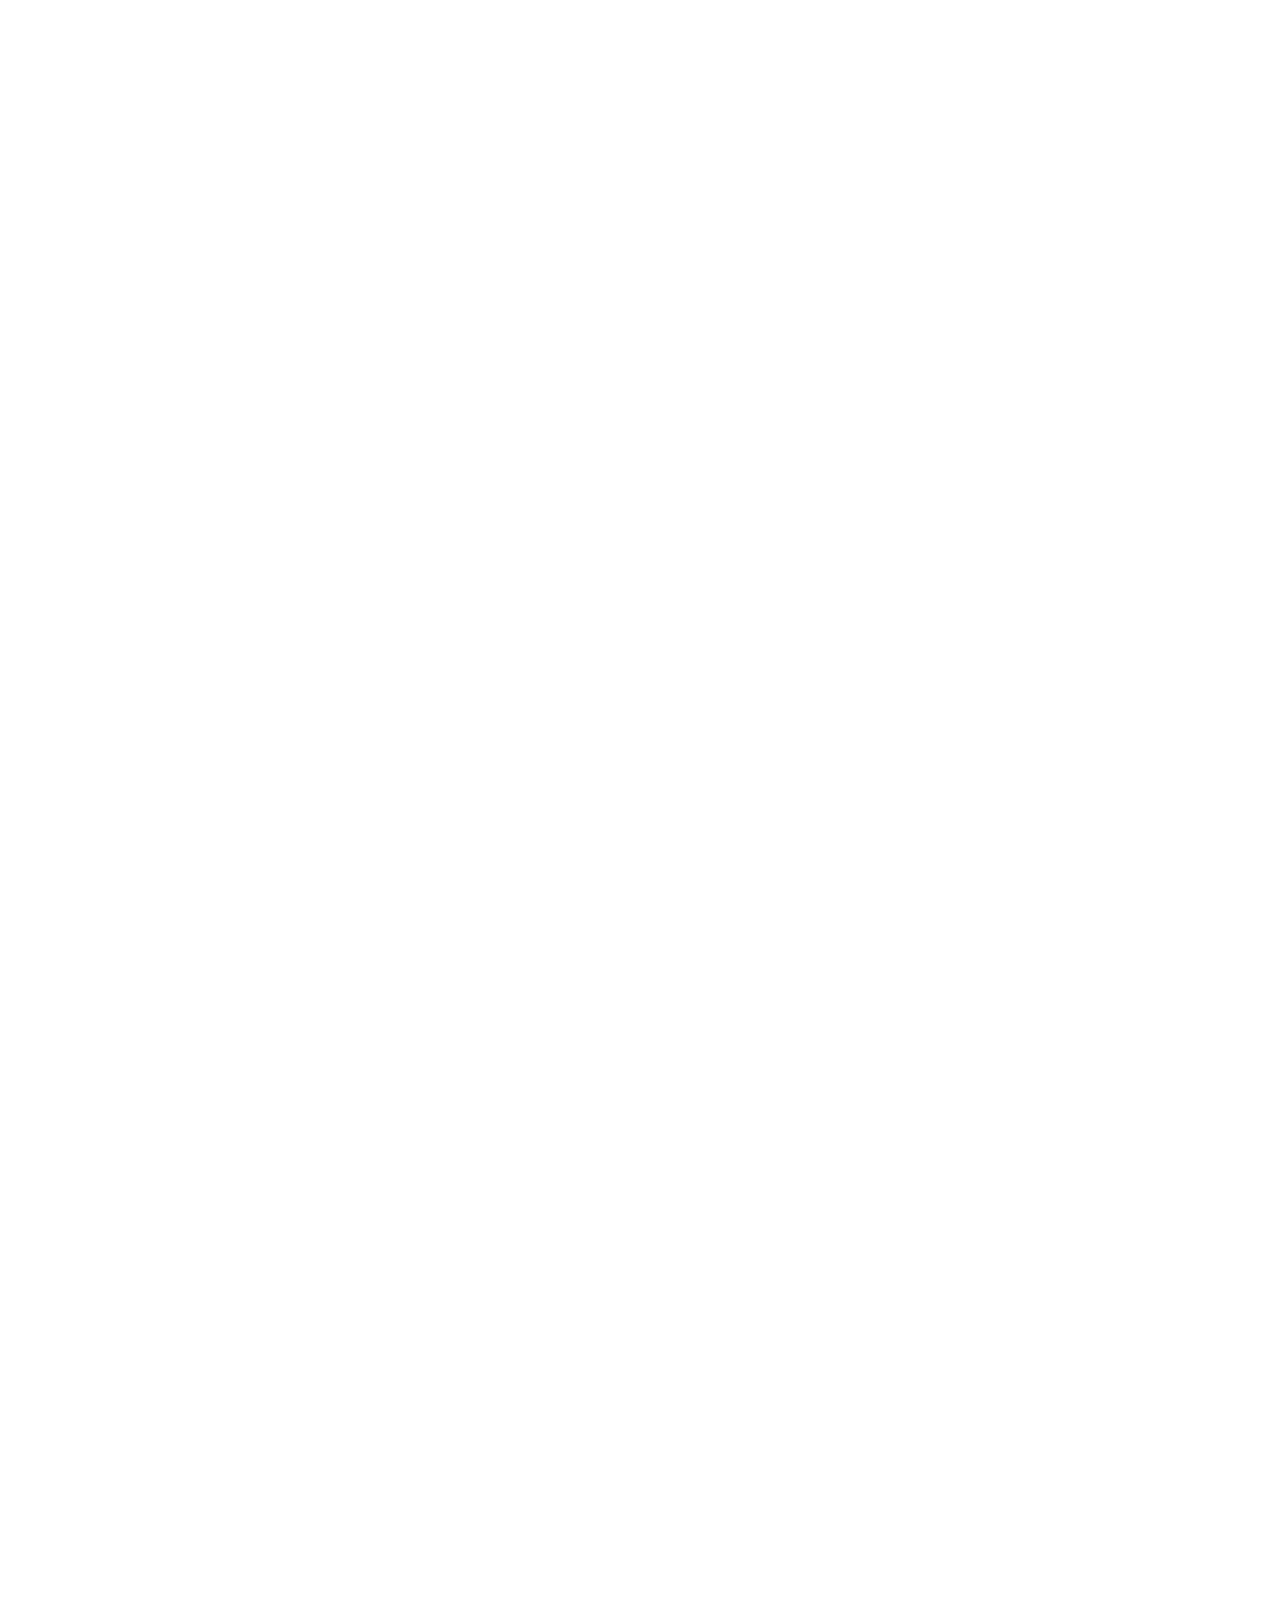
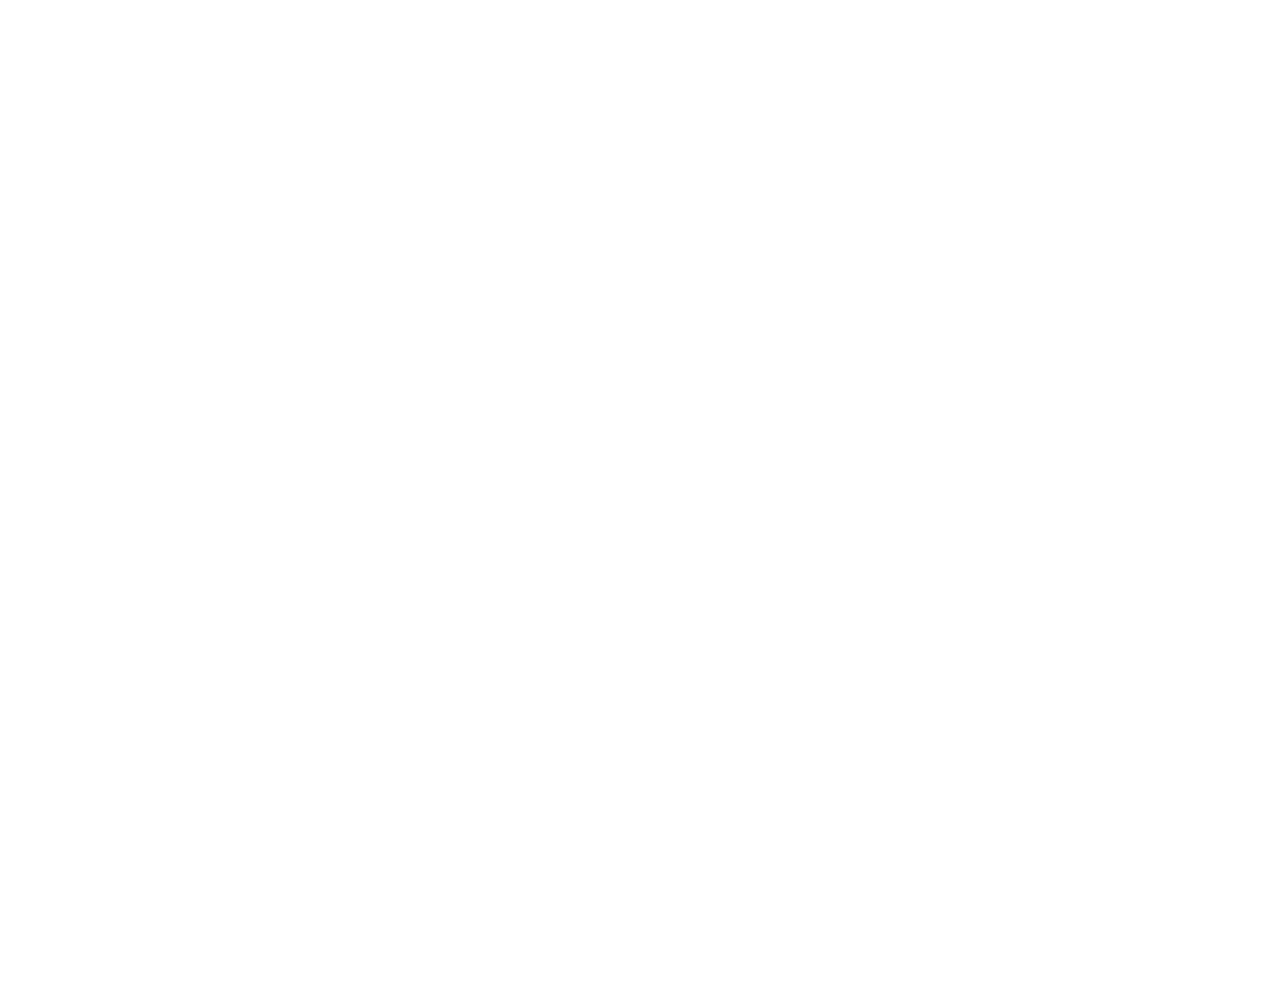
==== commit c4488560: "first commit" ====
--- a/index.html
+++ b/index.html
@@ -12,8 +12,8 @@
            <a class="link">Home</a>
            <a class="link">Doctors</a>
            <a class="link">Services</a>
-           <a class="link">Contact</a>
-           <a class="link">About</a>
+           <a class="link" href="portfolio.html">Contact</a>
+           <a class="link" href="shopping.html">About</a>
            <a class="link" href="ptrackermain.html">More</a>
           </div>
         <h1 id="about">About Us</h1>
@@ -105,7 +105,7 @@
             <tr><td>Saturday</td><td>10:00 AM-6:00 PM</td></tr>
             <tr><td>Sunday</td><td>Closed</td></tr>
         </table></div>
-       <a href="login.html" ><button id="buapp">Book Appointment</button></a>
+       <a href="registration.html" ><button id="buapp">Book Appointment</button></a>
     </section>
         <section id="streamline">
             <h3 style="color: beige; font-family: 'Lucida Sans', 'Lucida Sans Regular', 'Lucida Grande', 'Lucida Sans Unicode', Geneva, Verdana, sans-serif;position: relative; left: 500px; font-size: 30px;">Streamlined Healthcare 
